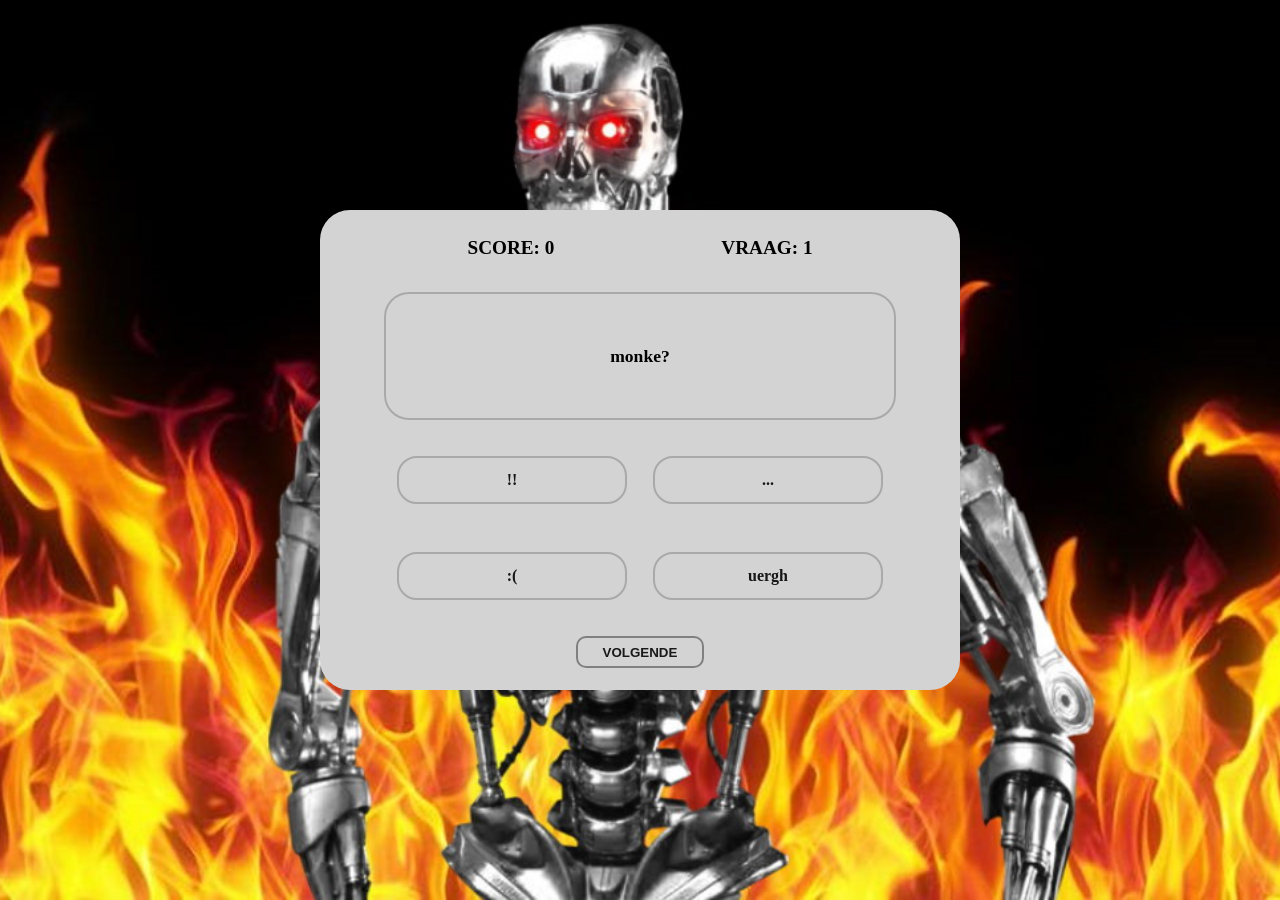
==== index.html @ 1c727645 "Moved source files up a level" ====
<!DOCTYPE html>
<html lang="nl">
<head>
    <meta charset="utf-8" />
    <meta name="viewport" content="width=device-width, intial-scale=1.0" />
    <title>ANDROÏDE QUIZLET</title>

    <link rel="stylesheet" href="index.css" />
</head>

<body onload="advanceQuestion(0)">
    <main>
        <div class="modal-container" id="finish-score">
            <div class="modal-content-container">
                <h1>QUIZ.AFGEROND</h1>

                <div class="score-details">
                    <p>FOUT: <span id="wrong-answers"></span></p>
                    <p>GOED: <span id="correct-answers"></span></p>
                    <p><span id="remarks"></span></p>
                </div>

                <div class="modal-button-container">
                    <button onclick="closeScoreModal()">HERSTART</button>
                </div>
            </div>
        </div>

        <div class="quiz-container">
            <div class="quiz-details-container">
                <h1>SCORE: <span id="play-score"></span></h1>
                <h1>VRAAG: <span id="question-num"></span></h1>
            </div>

            <div class="question-container">
                <h1 id="show-question"></h1>
            </div>

            <div class="answers-container">
                <div class="modal-container" id="answer-options">
                    <div class="modal-content-container">
                        <h1>SELECTEER.HET.JUISTE.ANTWOORD</h1>

                        <div class="modal-button-container">
                            <button onclick="closeOptionModal()">VERDER</button>
                        </div>
                    </div>
                </div>

                <span>
                    <input type="radio" id="answer-one" name="answer" class="answer" value="answerOne">
                    <label for="answer-one" class="answer" id="label-answer-one"></label>
                </span>
                <span>
                    <input type="radio" id="answer-two" name="answer" class="answer" value="answerTwo">
                    <label for="answer-two" class="answer" id="label-answer-two"></label>
                </span>
                <span>
                    <input type="radio" id="answer-three" name="answer" class="answer" value="answerThree">
                    <label for="answer-three" class="answer" id="label-answer-three"></label>
                </span>
                <span>
                    <input type="radio" id="answer-four" name="answer" class="answer" value="answerFour">
                    <label for="answer-four" class="answer" id="label-answer-four"></label>
                </span>
            </div>

            <div class="advance-button-container">
                <button onclick="handleQuestionAdvance()">VOLGENDE</button>
            </div>
        </div>
    </main>
    <script src="index.js"></script>
</body>
</html>
---- index.css ----
* {
    margin: 0;
    padding: 0;
    box-sizing: border-box;
}

html, body {
    height: 100%;
}

main {
    width: 100%;
    min-height: 100vh;
    display: flex;
    flex-direction: column;
    justify-content: center;
    align-items: center;
    background-color: black;
    background: url(sussy-bot.jpg);
    background-repeat: no-repeat;
    background-size: cover;
    background-position: center;
}

.quiz-container {
    width: 40rem;
    height: 30rem;
    background-color: lightgray;
    display: flex;
    flex-direction: column;
    align-items: center;
    justify-content: space-around;
    border-radius: 30px;
}

.quiz-details-container {
    width: 80%;
    height: 4rem;
    display: flex;
    justify-content: space-around;
    align-items: center;
}

.quiz-details-container h1 {
    font-size: 1.2rem;
}

.question-container {
    width: 80%;
    height: 8rem;
    display: flex;
    align-items: center;
    justify-content: center;
    border: 2px solid darkgray;
    border-radius: 25px;
}

.question-container h1 {
    font-size: 1.1rem;
    text-align: center;
    padding: 3px;
}

.answers-container {
    width: 80%;
    height: 12rem;
    display: flex;
    flex-wrap: wrap;
    align-items: center;
    justify-content: space-around;
}

.answers-container span {
    width: 45%;
    height: 3rem;
    border: 2px solid darkgray;
    border-radius: 20px;
    overflow: hidden;
}

span label {
    width: 100%;
    height: 100%;
    display: flex;
    align-items: center;
    justify-content: center;
    cursor: pointer;
    transition: transform 0.3s;
    font-weight: 600;
    color: rgb(22, 22, 22);
}

span label:hover{
    transform: scale(1.12);
    color: white;
}

input[type="radio"] {
    position: relative;
    display: none;
}

input[type=radio]:checked ~ .answer {
    background: cyan;
}

.advance-button-container{
    width: 50%;
    height: 3rem;
    display: flex;
    justify-content: center;
}
.advance-button-container button{
    width: 8rem;
    height: 2rem;
    border-radius: 10px;
    background: none;
    color: rgb(25, 25, 25);
    font-weight: 600;
    border: 2px solid gray;
    cursor: pointer;
    outline: none;
}
.advance-button-container button:hover{
    background-color: rgb(143, 93, 93);
}

.modal-container {
    display: none;
    position: fixed;
    z-index: 1; 
    left: 0;
    top: 0;
    width: 100%; 
    height: 100%; 
    overflow: auto; 
    background-color: rgb(0,0,0); 
    background-color: rgba(0,0,0,0.4); 
    flex-direction: column;
    align-items: center;
    justify-content: center; 
    animation: fadeIn 1.2s ease-in-out;
}

.modal-content-container {
    height: 25rem;
    width: 30rem;
    background-color: rgb(43, 42, 42);
    display: flex;
    flex-direction: column;
    align-items: center;
    justify-content: space-around;
    border-radius: 25px;
}

.modal-content-container h1 {
    font-size: 1.3rem;
    height: 3rem;
    color: lightgray;
    text-align: center;
}

.score-details {
    width: 20rem;
    height: 15rem;
    display: flex;
    flex-direction: column;
    align-items: center;
    justify-content: space-around;
}

.score-details p {
    color: white;
    text-align: center;
}

.modal-button-container {
    height: 2rem;
    width: 100%;
    display: flex;
    align-items: center;
    justify-content: center;
}

.modal-button-container button {
    width: 10rem;
    height: 2rem;
    background: none;
    outline: none;
    border: 1px solid rgb(252, 242, 241);
    color: white;
    font-size: 1.1rem;
    cursor: pointer;
    border-radius: 20px;
}
.modal-button-container button:hover {
    background-color: rgb(83, 82, 82);
}
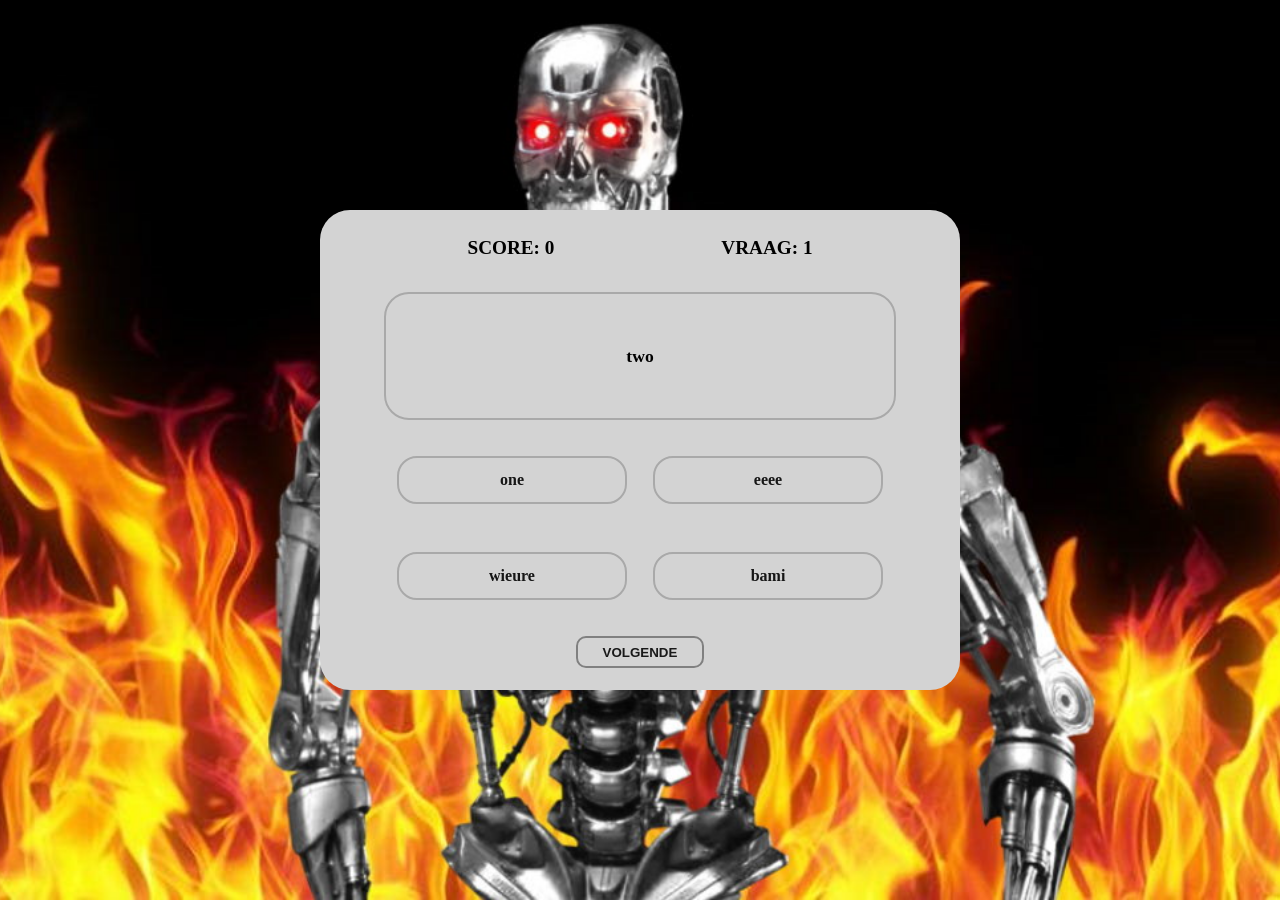
==== commit efc245e9: "uitleg foute antwoord toegevoegd" ====
--- a/index.html
+++ b/index.html
@@ -22,6 +22,20 @@
 
                 <div class="modal-button-container">
                     <button onclick="closeScoreModal()">HERSTART</button>
+                </div>
+            </div>
+        </div>
+
+        <div class="modal-container" id="wrong-explanation">
+            <div class="modal-content-container">
+                <h1>!!ANTWOORD.INCORRECT!!</h1>
+
+                <div class="score-details">
+                    <p id="wrong-answer-reasoning"></p>
+                </div>
+
+                <div class="modal-button-container">
+                    <button onclick="closeWrongAnswerExplanation()">VERDER</button>
                 </div>
             </div>
         </div>
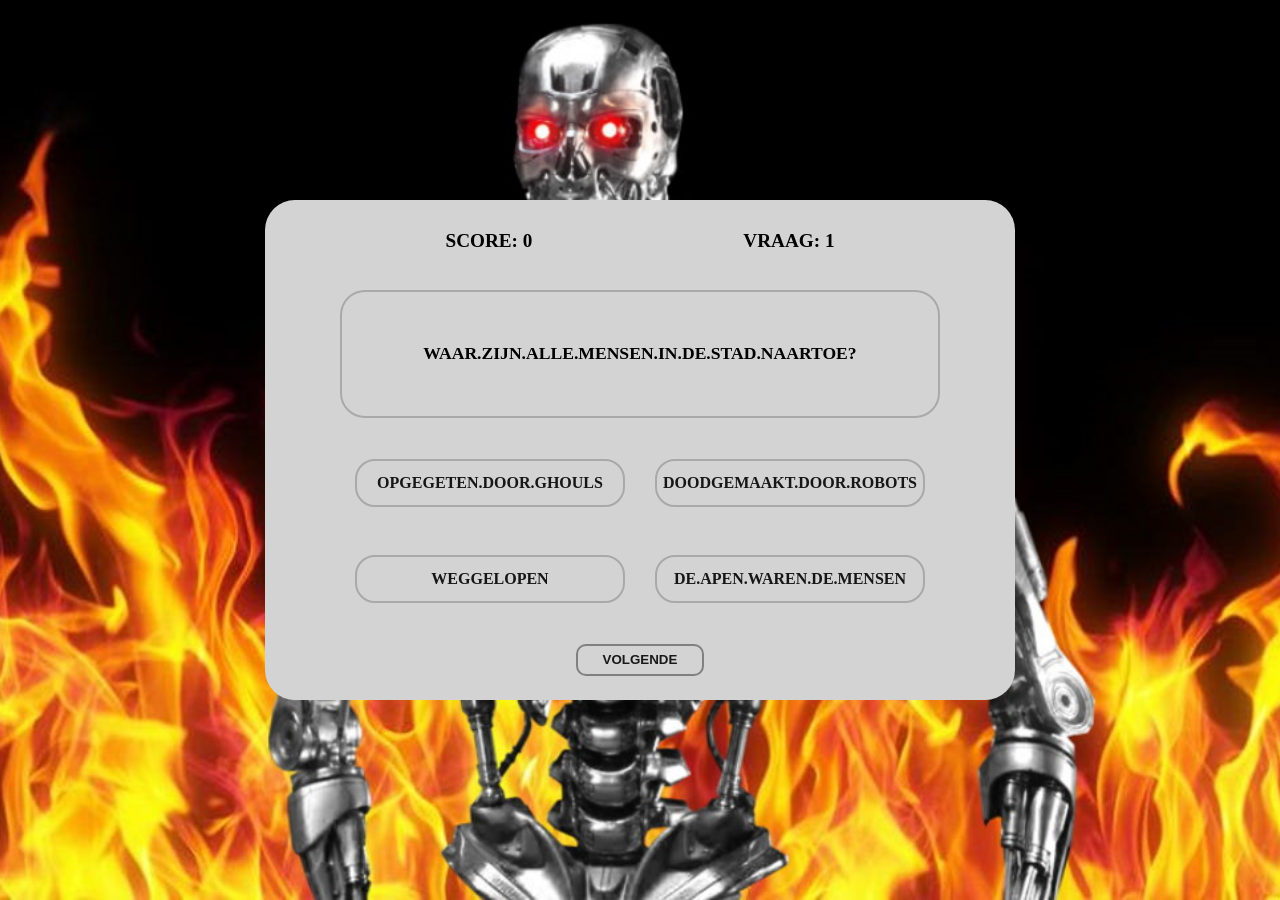
==== commit 9d810667: "een aantal conflictjes opgeblost" ====
--- a/index.html
+++ b/index.html
@@ -26,16 +26,18 @@
             </div>
         </div>
 
-        <div class="modal-container" id="wrong-explanation">
+        <div class="modal-container" id="answer-explanation-modal">
             <div class="modal-content-container">
-                <h1>!!ANTWOORD.INCORRECT!!</h1>
+                <h1 id="answer-reasoning-title"></h1>
 
                 <div class="score-details">
-                    <p id="wrong-answer-reasoning"></p>
+                    <div>
+                        <p id="answer-reasoning"></p>
+                    </div>
                 </div>
 
                 <div class="modal-button-container">
-                    <button onclick="closeWrongAnswerExplanation()">VERDER</button>
+                    <button onclick="closeExplanationModal()">VERDER</button>
                 </div>
             </div>
         </div>
--- a/index.css
+++ b/index.css
@@ -23,8 +23,8 @@
 }
 
 .quiz-container {
-    width: 40rem;
-    height: 30rem;
+    width: 750px;
+    height: 500px;
     background-color: lightgray;
     display: flex;
     flex-direction: column;
@@ -162,7 +162,6 @@
 
 .score-details {
     width: 20rem;
-    height: 15rem;
     display: flex;
     flex-direction: column;
     align-items: center;
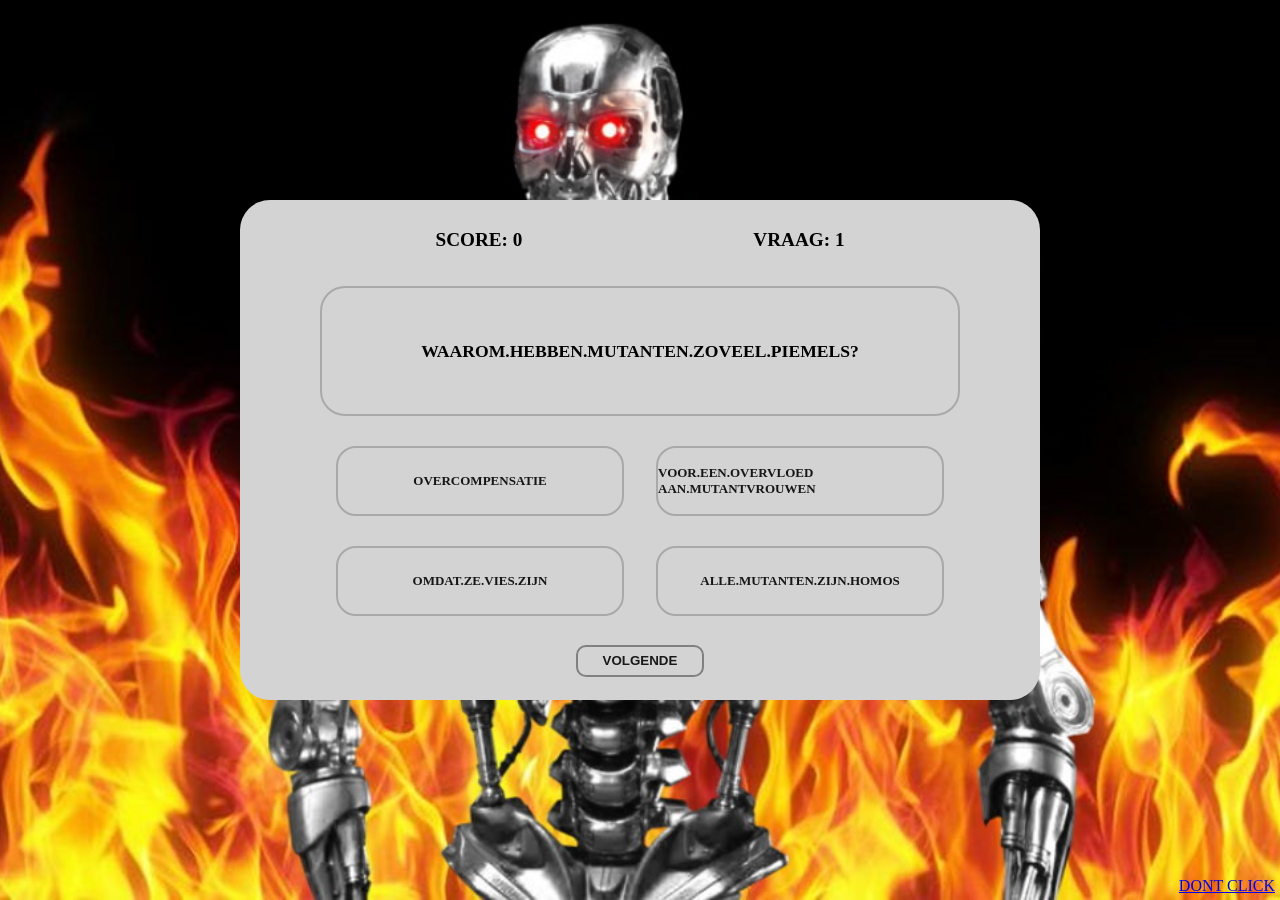
==== commit 2d55ad14: "Meer" ====
--- a/index.html
+++ b/index.html
@@ -86,6 +86,9 @@
             </div>
         </div>
     </main>
+    <div class="dont-click-this">
+        <a href="https://youtu.be/9qttRDmMc64">DONT CLICK</a>
+    </div>
     <script src="index.js"></script>
 </body>
 </html>
--- a/index.css
+++ b/index.css
@@ -23,7 +23,7 @@
 }
 
 .quiz-container {
-    width: 750px;
+    width: 800px;
     height: 500px;
     background-color: lightgray;
     display: flex;
@@ -35,7 +35,7 @@
 
 .quiz-details-container {
     width: 80%;
-    height: 4rem;
+    height: 65px;
     display: flex;
     justify-content: space-around;
     align-items: center;
@@ -47,7 +47,7 @@
 
 .question-container {
     width: 80%;
-    height: 8rem;
+    height: 130px;
     display: flex;
     align-items: center;
     justify-content: center;
@@ -63,7 +63,7 @@
 
 .answers-container {
     width: 80%;
-    height: 12rem;
+    height: 200px;
     display: flex;
     flex-wrap: wrap;
     align-items: center;
@@ -72,10 +72,11 @@
 
 .answers-container span {
     width: 45%;
-    height: 3rem;
+    height: 70px;
     border: 2px solid darkgray;
     border-radius: 20px;
     overflow: hidden;
+    font-size: small;
 }
 
 span label {
@@ -143,8 +144,8 @@
 }
 
 .modal-content-container {
-    height: 25rem;
-    width: 30rem;
+    height: 400px;
+    width: 550px;
     background-color: rgb(43, 42, 42);
     display: flex;
     flex-direction: column;
@@ -161,7 +162,7 @@
 }
 
 .score-details {
-    width: 20rem;
+    width: 400px;
     display: flex;
     flex-direction: column;
     align-items: center;
@@ -194,4 +195,12 @@
 }
 .modal-button-container button:hover {
     background-color: rgb(83, 82, 82);
+}
+
+.dont-click-this {
+    display: block;
+    position: absolute;
+    right: 0;
+    bottom: 0;
+    margin: 5px;
 }
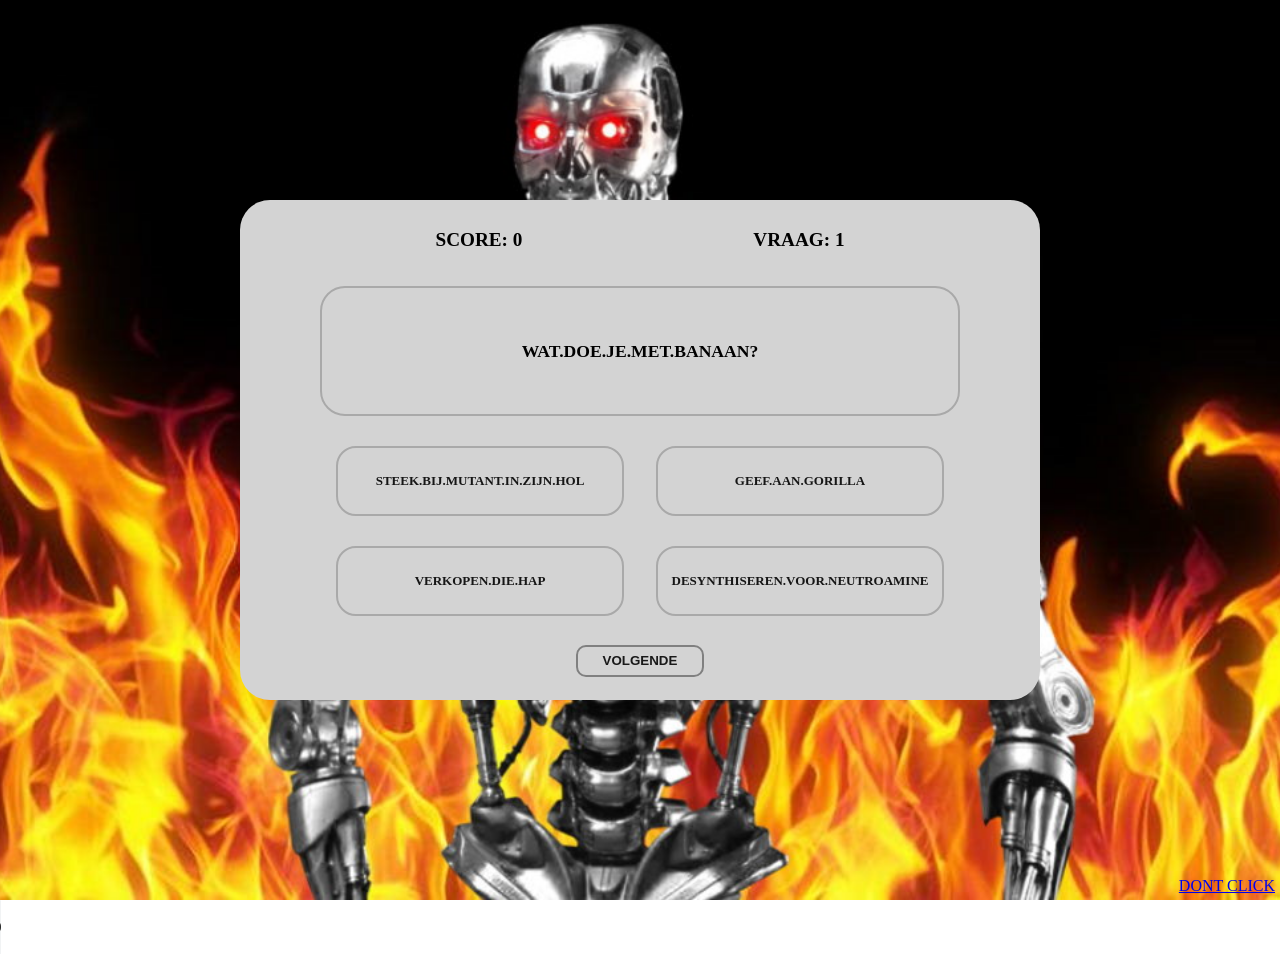
==== commit efe7608b: "human music" ====
--- a/index.html
+++ b/index.html
@@ -89,6 +89,9 @@
     <div class="dont-click-this">
         <a href="https://youtu.be/9qttRDmMc64">DONT CLICK</a>
     </div>
+    <audio controls autoplay>
+        <source src="humanmusicloop.mp3" type="audio/mpeg">
+    </audio>
     <script src="index.js"></script>
 </body>
 </html>
